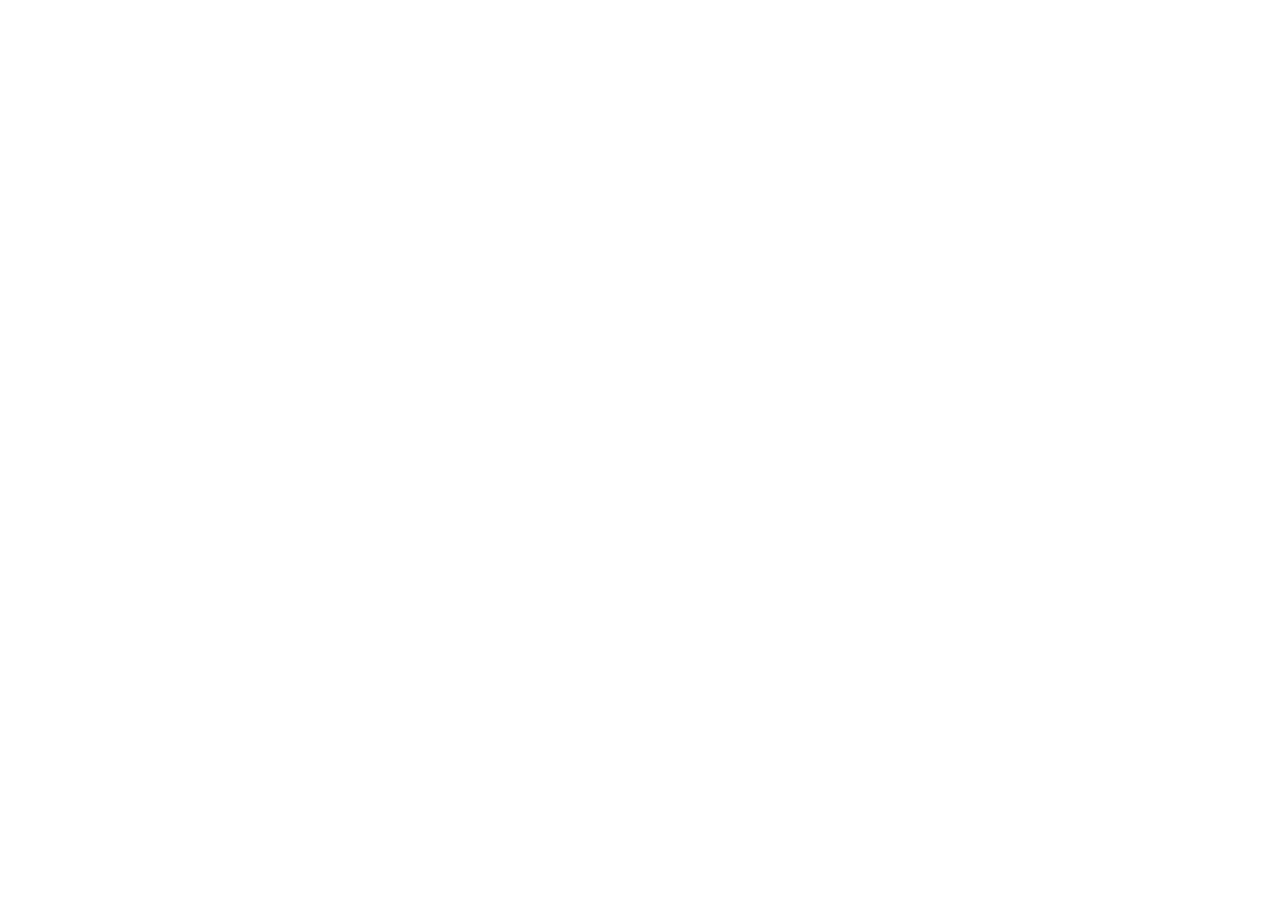
==== index.html @ 101fce69 "Portfoli homepage" ====
<!DOCTYPE html>
<html lang="en">
<head>
    <meta charset="UTF-8">
    <meta name="viewport" content="width=device-width, initial-scale=1.0">
    <title>Personal Portfolio</title>
</head>
<body>
    
</body>
</html>
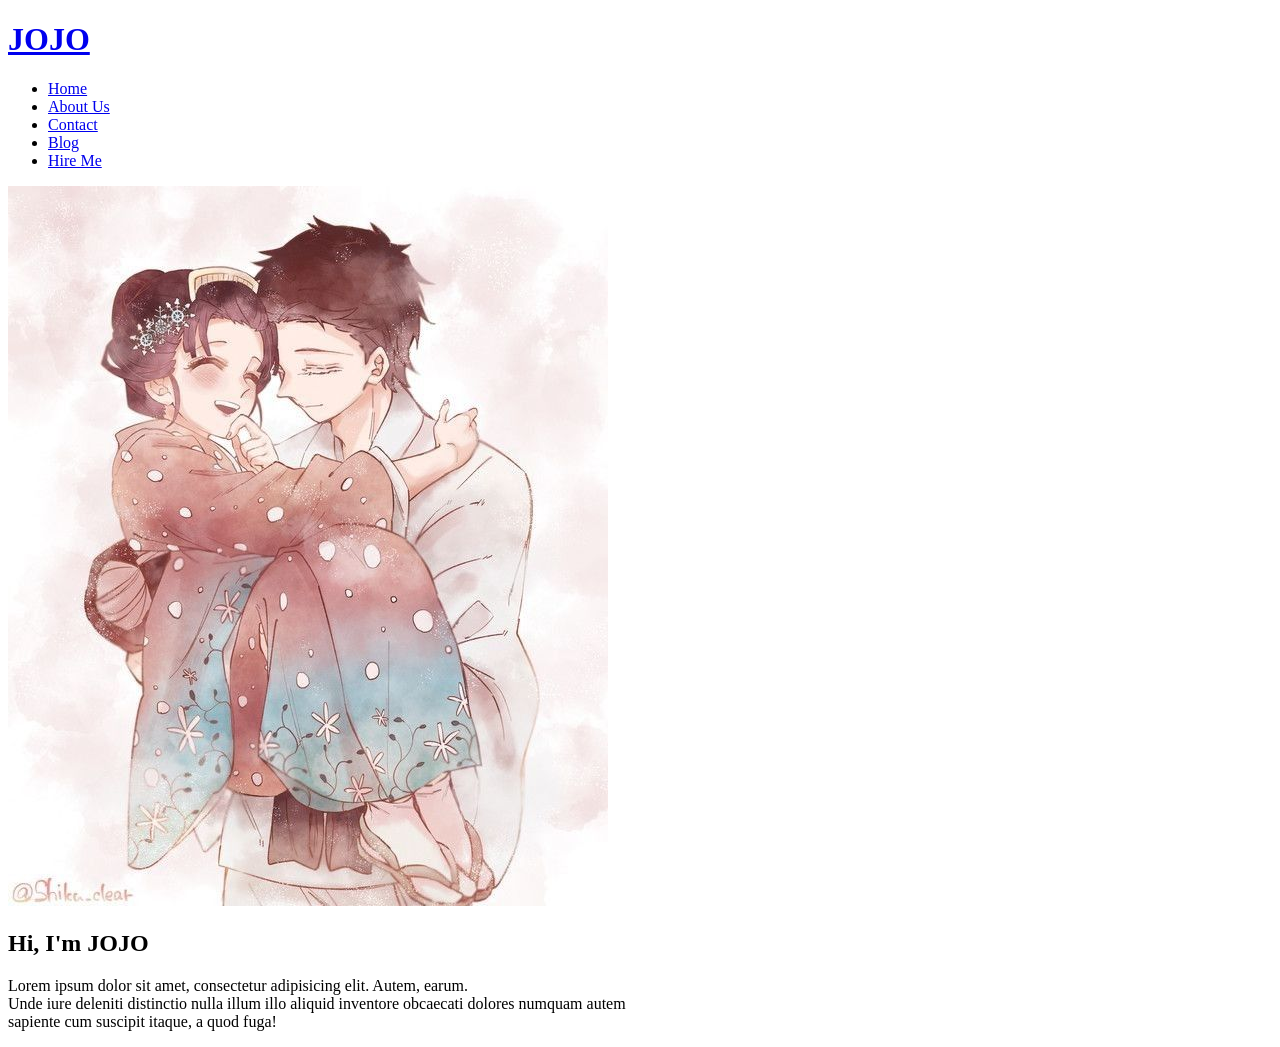
==== commit daab4154: "starting hpage" ====
--- a/index.html
+++ b/index.html
@@ -5,7 +5,31 @@
     <meta name="viewport" content="width=device-width, initial-scale=1.0">
     <title>Personal Portfolio</title>
 </head>
+<link  rel="stylesheet" href="style.css">
 <body>
+    <header>
+       <a href="#" class="logo"><h1>JOJO</h1></a>
     
+       <nav>
+        <ul>
+            <li><a href="#">Home</a></li>
+            <li><a href="#">About Us</a></li>
+            <li><a href="#">Contact</a></li>
+            <li><a href="#">Blog</a></li>
+            <li><a href="#">Hire Me</a></li>
+        </ul>
+       </nav>
+    </header>
+    <section class="home">
+        <div class="home-image">
+            <img src="images/Hakukoyu.jpeg">
+        </div>
+        <div class="home-content">
+        <h1>Hi, I'm JOJO</h1>
+        <p>Lorem ipsum dolor sit amet, consectetur adipisicing elit. Autem, earum. <br>
+            Unde iure deleniti distinctio nulla illum illo aliquid inventore obcaecati dolores numquam autem <br>
+            sapiente cum suscipit itaque, a quod fuga!</p>
+        </div>
+    </section>
 </body>
 </html>
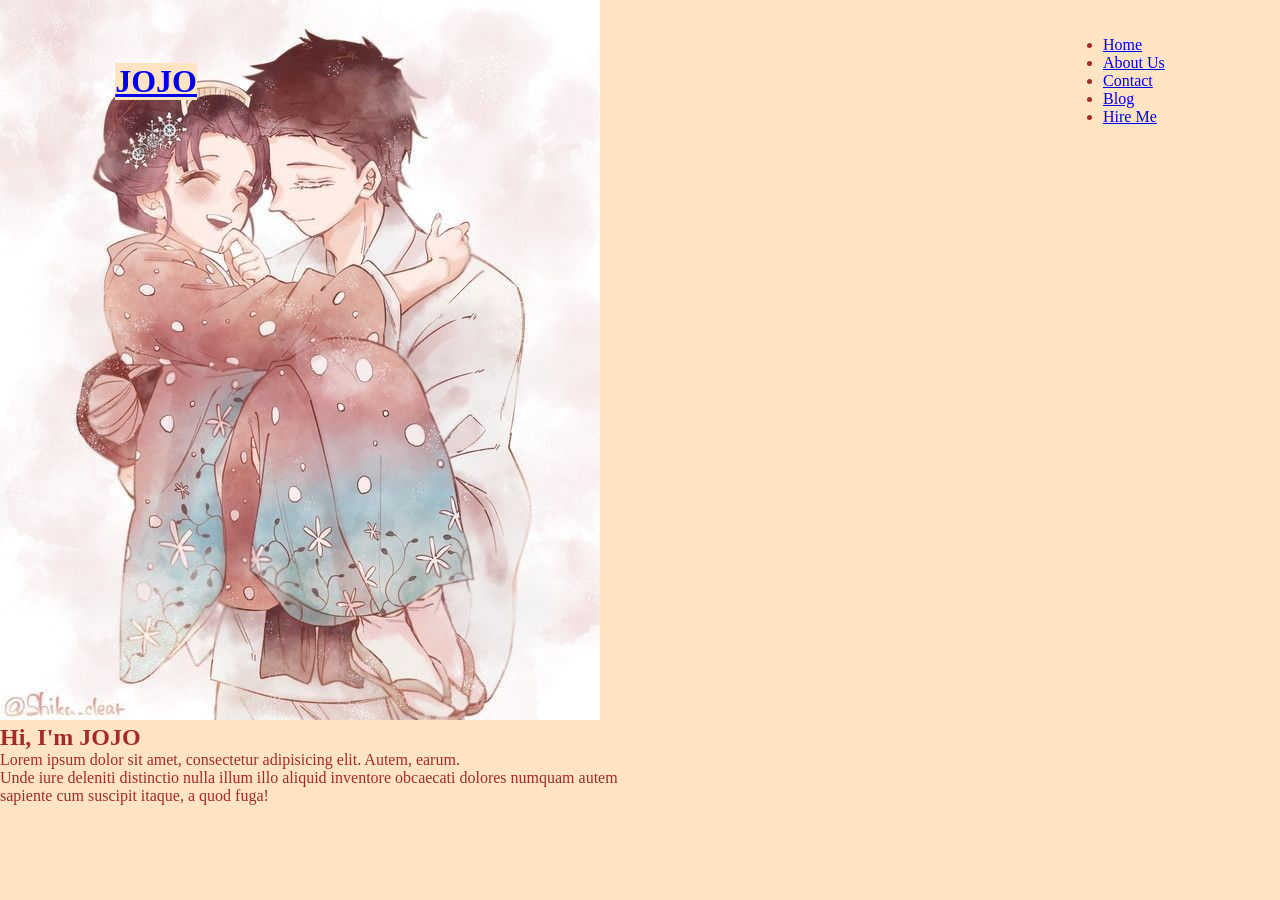
==== commit 72dd3e47: "new change" ====
--- a/index.html
+++ b/index.html
@@ -5,7 +5,7 @@
     <meta name="viewport" content="width=device-width, initial-scale=1.0">
     <title>Personal Portfolio</title>
 </head>
-<link  rel="stylesheet" href="style.css">
+<link  rel="stylesheet" href="css/style.css">
 <body>
     <header>
        <a href="#" class="logo"><h1>JOJO</h1></a>
--- a/css/style.css
+++ b/css/style.css
@@ -0,0 +1,30 @@
+*{
+    margin: 0px;
+    padding: 0px;
+    box-sizing: border-box;
+    background-color: bisque;
+    font-family: 'Times New Roman', Times, serif;
+}
+html{
+    font-size: 100.0%;
+}
+body{
+    width: 100%;
+    height: 100vh;
+    overflow-x: hidden;
+    background-color: bisque;
+    color: brown;
+}
+header{
+    margin-top: 20px;
+    position: fixed;
+    top: 0;
+    left: 0;
+    width: 100%;
+    padding: 1rem 9%;
+    background-color: transparent;
+    filter: drop-shadow(10px);
+    display: flex;
+    justify-content: space-between;
+    align-items: center;
+}
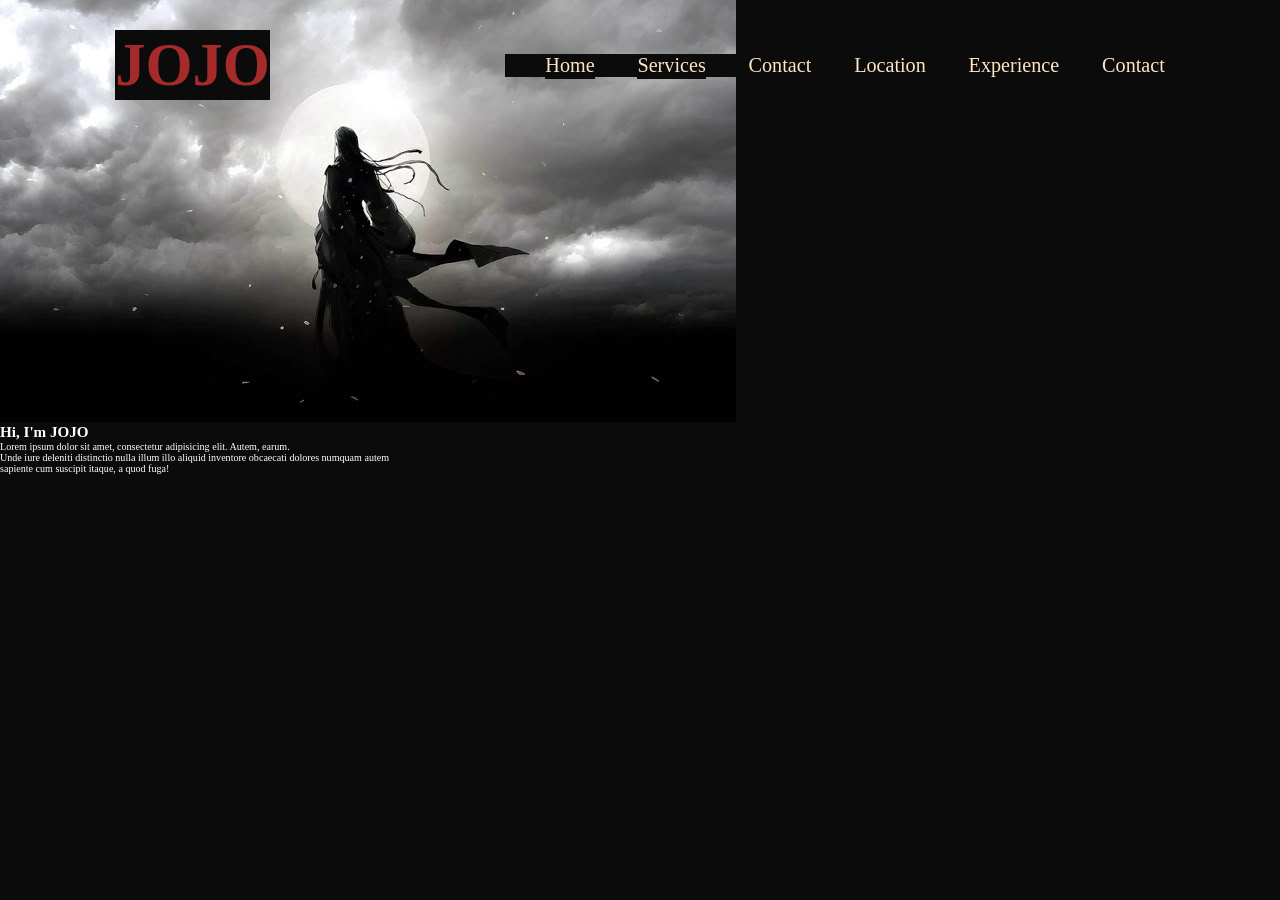
==== commit 3078c36f: "new chang" ====
--- a/index.html
+++ b/index.html
@@ -11,18 +11,18 @@
        <a href="#" class="logo"><h1>JOJO</h1></a>
     
        <nav>
-        <ul>
-            <li><a href="#">Home</a></li>
-            <li><a href="#">About Us</a></li>
-            <li><a href="#">Contact</a></li>
-            <li><a href="#">Blog</a></li>
-            <li><a href="#">Hire Me</a></li>
+            <a href="#">Home</a>
+            <a href="#">Services</a>
+            <a href="#">Contact</a>
+            <a href="#">Location</a>
+            <a href="#">Experience</a>
+            <a href="#">Contact</a>
         </ul>
        </nav>
     </header>
     <section class="home">
         <div class="home-image">
-            <img src="images/Hakukoyu.jpeg">
+            <img src="images/437e52c2df01856fd5ebc0ac3dd87aa7.jpg">
         </div>
         <div class="home-content">
         <h1>Hi, I'm JOJO</h1>
--- a/css/style.css
+++ b/css/style.css
@@ -2,18 +2,19 @@
     margin: 0px;
     padding: 0px;
     box-sizing: border-box;
-    background-color: bisque;
+    background-color: rgb(12, 11, 11);
     font-family: 'Times New Roman', Times, serif;
+    outline: none;
+    border: none;
 }
 html{
-    font-size: 100.0%;
+    font-size: 63.0%;
 }
 body{
     width: 100%;
     height: 100vh;
     overflow-x: hidden;
-    background-color: bisque;
-    color: brown;
+    color: white;
 }
 header{
     margin-top: 20px;
@@ -28,3 +29,47 @@
     justify-content: space-between;
     align-items: center;
 }
+.logo{
+    font-size: 3rem;
+    color:  brown;
+    font-weight: 800;
+    cursor: pointer;
+    transition: 0.5s ease;
+    text-decoration: none;
+}
+.logo:hover{
+    transform: scale(1.1);
+}
+nav a{
+    font-size: 2rem;
+    text-decoration: none;
+    margin-left: 4rem;
+    font-weight: 400;
+    transition: 0.3s ease;
+    border-bottom: 3px solid transparent;
+    color: bisque;
+}
+nav a:hover,
+nav a:active{
+    color: brown;
+    border-bottom: 3px solid brown;
+}
+@media(max-width:995px){
+   nav{
+      position: absolute;
+      top: 100%;
+      right: 0%;
+      width: 40px;
+      border-left: 3px solid brown;
+      border-bottom-left-radius: 2rem;
+      padding: 1rem solid;
+      background-color: black;
+      border-top: 0.1rem solid black;
+    }
+    nav.active{
+       display: block;
+    }
+    nav a{
+       
+    }
+}
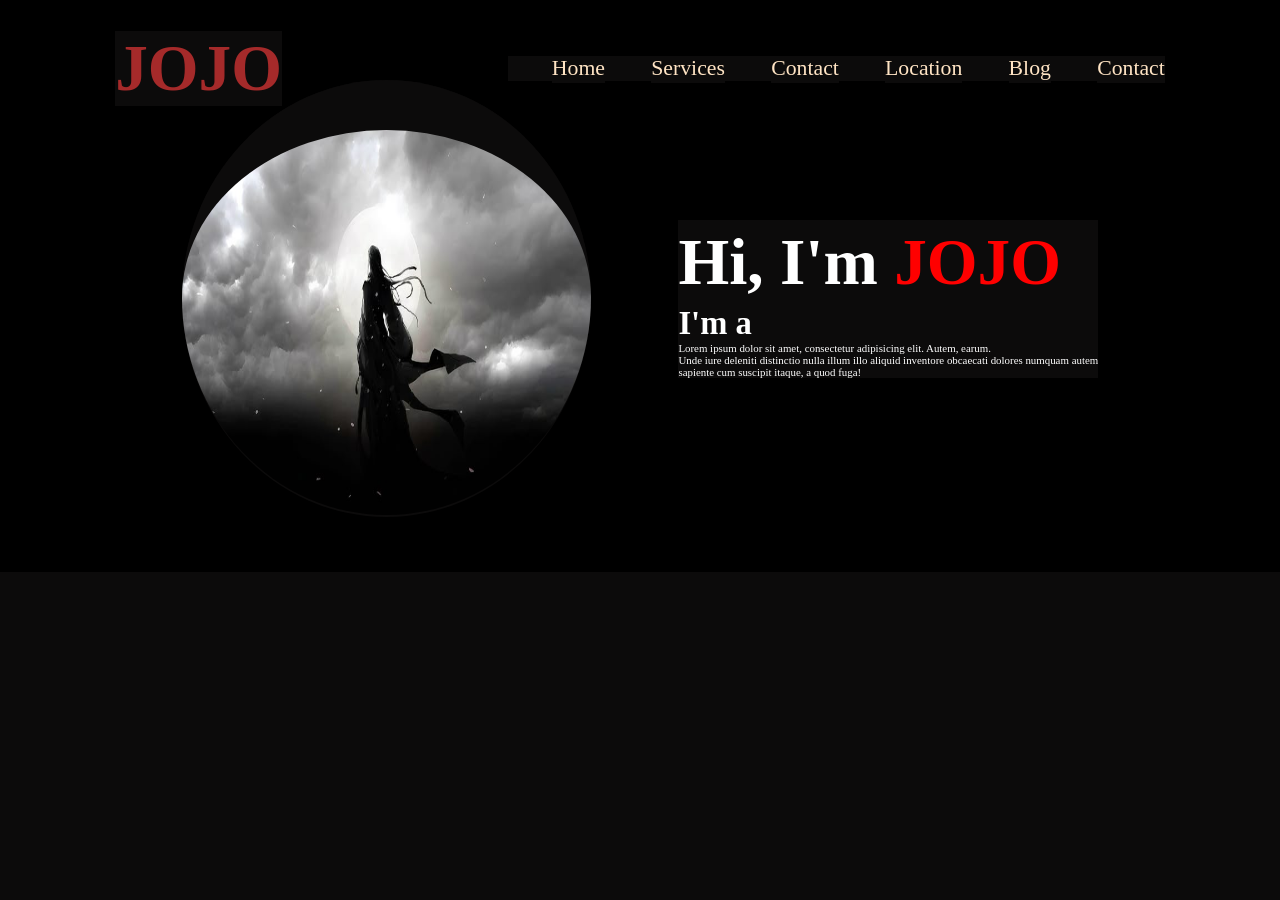
==== commit 3dbe05e1: "personal portfolio" ====
--- a/index.html
+++ b/index.html
@@ -15,7 +15,7 @@
             <a href="#">Services</a>
             <a href="#">Contact</a>
             <a href="#">Location</a>
-            <a href="#">Experience</a>
+            <a href="#">Blog</a>
             <a href="#">Contact</a>
         </ul>
        </nav>
@@ -25,10 +25,14 @@
             <img src="images/437e52c2df01856fd5ebc0ac3dd87aa7.jpg">
         </div>
         <div class="home-content">
-        <h1>Hi, I'm JOJO</h1>
+        <h1>Hi, I'm <span>JOJO</span></h1>
+        <h3>I'm a</h3>
         <p>Lorem ipsum dolor sit amet, consectetur adipisicing elit. Autem, earum. <br>
             Unde iure deleniti distinctio nulla illum illo aliquid inventore obcaecati dolores numquam autem <br>
             sapiente cum suscipit itaque, a quod fuga!</p>
+        <div class="social-icon">
+            <a href="#"></a>
+        </div>    
         </div>
     </section>
 </body>
--- a/css/style.css
+++ b/css/style.css
@@ -8,7 +8,7 @@
     border: none;
 }
 html{
-    font-size: 63.0%;
+    font-size: 68.0%;
 }
 body{
     width: 100%;
@@ -50,7 +50,7 @@
     color: bisque;
 }
 nav a:hover,
-nav a:active{
+nav a.active{
     color: brown;
     border-bottom: 3px solid brown;
 }
@@ -70,6 +70,52 @@
        display: block;
     }
     nav a{
-       
+      display:block;
+      font-size: 2rem;
+      margin: 3rem 0; 
     }
+    nav a:hover,
+    nav a.active{
+       padding: 1rem;
+       border-radius: 0.5rem;
+       border-bottom: 0.5rem solid red;
+    }
+}
+section{
+    min-height: 100vfx;
+    padding: 5rem 9% 5rem;
+}
+.home{
+    display: flex;
+    justify-content: center;
+    align-items: center;
+    gap: 8rem;
+    background-color: black;
+    padding-top: 80px;
+}
+.home .home-content h1{
+    font-size: 6rem;
+    font-weight: 700;
+    line-height: 1.3;
+}
+span{
+    color: red;
+}
+.home-content h3{
+    font-size: 3rem;
+    font-weight: 500;
+    font-weight: 700;
+}
+.home-image{
+    border-radius: 50%;
+}
+.home-image img{
+    position: relative;
+    width: 32vw;
+    border-radius: 50%;
+    box-shadow: 0.0 25px solid red;
+    cursor: pointer;
+    transition: 0.2s linear;
+    padding-top: 50px;
+    height: 34vw;
 }
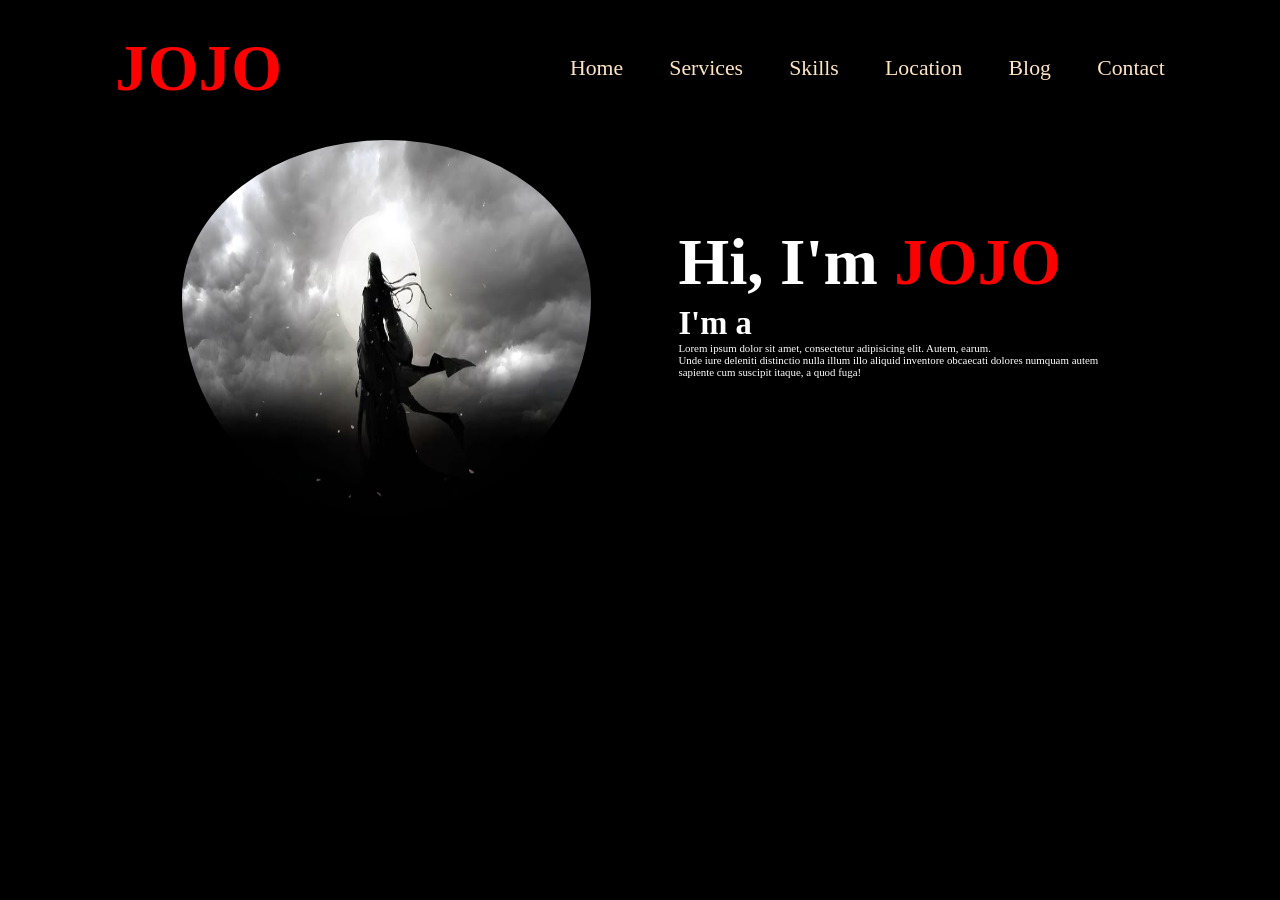
==== commit 6582b767: "personal portfolio" ====
--- a/index.html
+++ b/index.html
@@ -11,9 +11,9 @@
        <a href="#" class="logo"><h1>JOJO</h1></a>
     
        <nav>
-            <a href="#">Home</a>
+            <a href="index.html">Home</a>
             <a href="#">Services</a>
-            <a href="#">Contact</a>
+            <a href="#">Skills</a>
             <a href="#">Location</a>
             <a href="#">Blog</a>
             <a href="#">Contact</a>
@@ -31,7 +31,7 @@
             Unde iure deleniti distinctio nulla illum illo aliquid inventore obcaecati dolores numquam autem <br>
             sapiente cum suscipit itaque, a quod fuga!</p>
         <div class="social-icon">
-            <a href="#"></a>
+            <a href="#"><i class="fab fa-twitter"></i></a>
         </div>    
         </div>
     </section>
--- a/css/style.css
+++ b/css/style.css
@@ -2,7 +2,7 @@
     margin: 0px;
     padding: 0px;
     box-sizing: border-box;
-    background-color: rgb(12, 11, 11);
+    background-color: black;
     font-family: 'Times New Roman', Times, serif;
     outline: none;
     border: none;
@@ -31,7 +31,7 @@
 }
 .logo{
     font-size: 3rem;
-    color:  brown;
+    color:  red;
     font-weight: 800;
     cursor: pointer;
     transition: 0.5s ease;
@@ -51,16 +51,17 @@
 }
 nav a:hover,
 nav a.active{
-    color: brown;
-    border-bottom: 3px solid brown;
+    color: red;
+    border-bottom: 3px solid red;
+    transform: scale(0.5);
 }
 @media(max-width:995px){
    nav{
       position: absolute;
       top: 100%;
       right: 0%;
-      width: 40px;
-      border-left: 3px solid brown;
+      width: 40vr;
+      border-left: 3px solid red;
       border-bottom-left-radius: 2rem;
       padding: 1rem solid;
       background-color: black;
@@ -113,9 +114,8 @@
     position: relative;
     width: 32vw;
     border-radius: 50%;
-    box-shadow: 0.0 25px solid red;
     cursor: pointer;
     transition: 0.2s linear;
-    padding-top: 50px;
+    padding-top: 60px;
     height: 34vw;
-}+}
